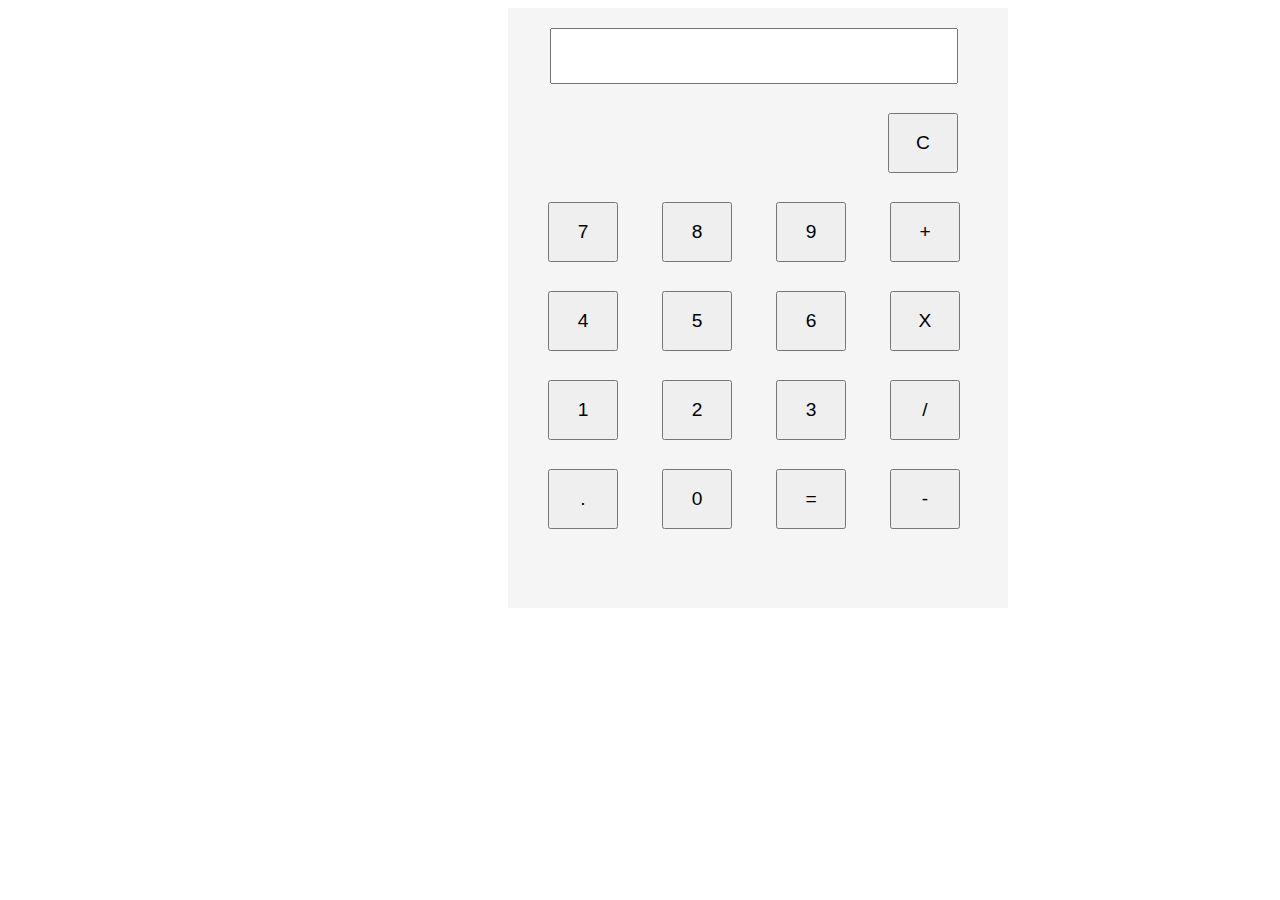
==== index.html @ ab9b3859 "Rename calculator.html to index.html" ====
<!DOCTYPE html>
<html lang="en">
<head>
    <meta charset="UTF-8">
    <meta http-equiv="X-UA-Compatible" content="IE=edge">
    <meta name="viewport" content="width=device-width, initial-scale=1.0">
    <title>MyCalculator</title>
    <link rel="stylesheet" href="calculator.css">
  <script src="calculator.js">  </script>
</head>
<body>
    <div class="root">
        <div class="calc">
            <input type="text" id="screen">
            <div><button class="btn" onclick="c()" style="margin-left: 380px;">C</button></div>
            <div class="row">
                <button  onclick="cb(7)" class="btn">7</button>
                <button  onclick="cb(8)" class="btn">8</button>
                <button onclick="cb(9)" class="btn">9</button>
                <button  onclick="cb('+')" class="btn">+</button>
            </div>
            <div class="row">
                <button  onclick="cb(4)" class="btn">4</button>
                <button   onclick="cb(5)" class="btn">5</button>
                <button  onclick="cb(6)" class="btn">6</button>
                <button onclick="cb('*')" class="btn">X</button>
            </div>
            <div class="row">
                <button  onclick="cb(1)" class="btn">1</button>
                <button  onclick="cb(2)" class="btn">2</button>
                <button onclick="cb(3)" class="btn">3</button>
                <button  onclick="cb('/')" class="btn">/</button>
            </div>
            <div class="row">
                <button  onclick="cb('.')" class="btn">.</button>
                <button  onclick="cb(0)" class="btn">0</button>
                <button  onclick="equal()" class="btn">=</button>
                <button  onclick="cb('-')" class="btn">-</button>
            </div>
        </div>

       
    </div>





   
</body>
</html>
---- calculator.css ----
.calc{
    color: antiquewhite;
    margin-left: 500px;
    background-color: whitesmoke;
    width: 500px;
    height: 600px;
}
.root{
    width: 100%;
}
#screen{
    width: 80%;
    text-align: end;
    font-size: larger;
    margin-top: 20px;
    height: 50px;
    margin-left: 42px;
    pointer-events: none;
}
.btn{
    margin-top: 29px;
    font-size: larger;
    width: 70px;
    margin-left: 40px;
    height: 60px;

}
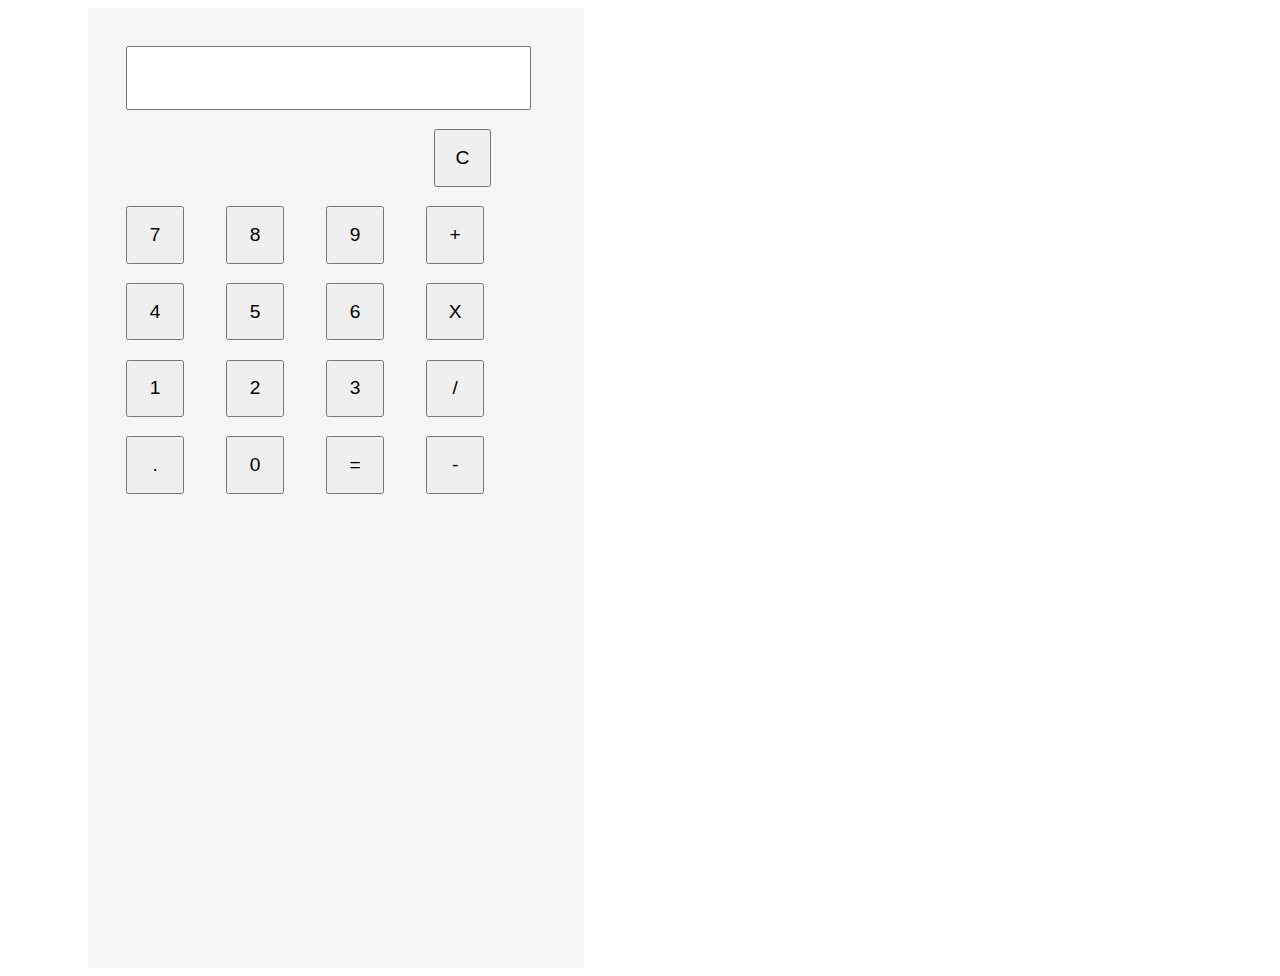
==== commit 669b8a77: "Merge branch 'main' of https://github.com/alwinantony29/web-calculator-" ====
--- a/index.html
+++ b/index.html
@@ -9,10 +9,10 @@
   <script src="calculator.js">  </script>
 </head>
 <body>
-    <div class="root">
-        <div class="calc">
+    <div class="root container-fluid">
+        <div class="calc col-md-12 ">
             <input type="text" id="screen">
-            <div><button class="btn" onclick="c()" style="margin-left: 380px;">C</button></div>
+            <div><button class="btn" onclick="c()" style="margin-left: 18em;">C</button></div>
             <div class="row">
                 <button  onclick="cb(7)" class="btn">7</button>
                 <button  onclick="cb(8)" class="btn">8</button>
@@ -46,6 +46,9 @@
 
 
 
-   
+    <script src="https://cdn.jsdelivr.net/npm/bootstrap@5.2.0/dist/js/bootstrap.bundle.min.js" integrity="sha384-A3rJD856KowSb7dwlZdYEkO39Gagi7vIsF0jrRAoQmDKKtQBHUuLZ9AsSv4jD4Xa" crossorigin="anonymous"></script>
+    <script src="https://cdn.jsdelivr.net/npm/@popperjs/core@2.11.5/dist/umd/popper.min.js" integrity="sha384-Xe+8cL9oJa6tN/veChSP7q+mnSPaj5Bcu9mPX5F5xIGE0DVittaqT5lorf0EI7Vk" crossorigin="anonymous"></script>
+     <script src="https://cdn.jsdelivr.net/npm/bootstrap@5.2.0/dist/js/bootstrap.min.js" integrity="sha384-ODmDIVzN+pFdexxHEHFBQH3/9/vQ9uori45z4JjnFsRydbmQbmL5t1tQ0culUzyK" crossorigin="anonymous"></script>
+
 </body>
 </html>
--- a/calculator.css
+++ b/calculator.css
@@ -1,28 +1,25 @@
 .calc{
     color: antiquewhite;
-    margin-left: 500px;
+    margin-left: 5em;
     background-color: whitesmoke;
-    width: 500px;
-    height: 600px;
-}
-.root{
-    width: 100%;
+    width: 31em;
+    height: 60em;
 }
 #screen{
     width: 80%;
     text-align: end;
     font-size: larger;
-    margin-top: 20px;
-    height: 50px;
-    margin-left: 42px;
+    margin-top: 2em;
+    height: 3em;
+    margin-left: 2em;
     pointer-events: none;
 }
 .btn{
-    margin-top: 29px;
+    margin-top: 1em;
     font-size: larger;
-    width: 70px;
-    margin-left: 40px;
-    height: 60px;
+    width: 3em;
+    margin-left: 2em;
+    height: 3em;
 
 }
 
